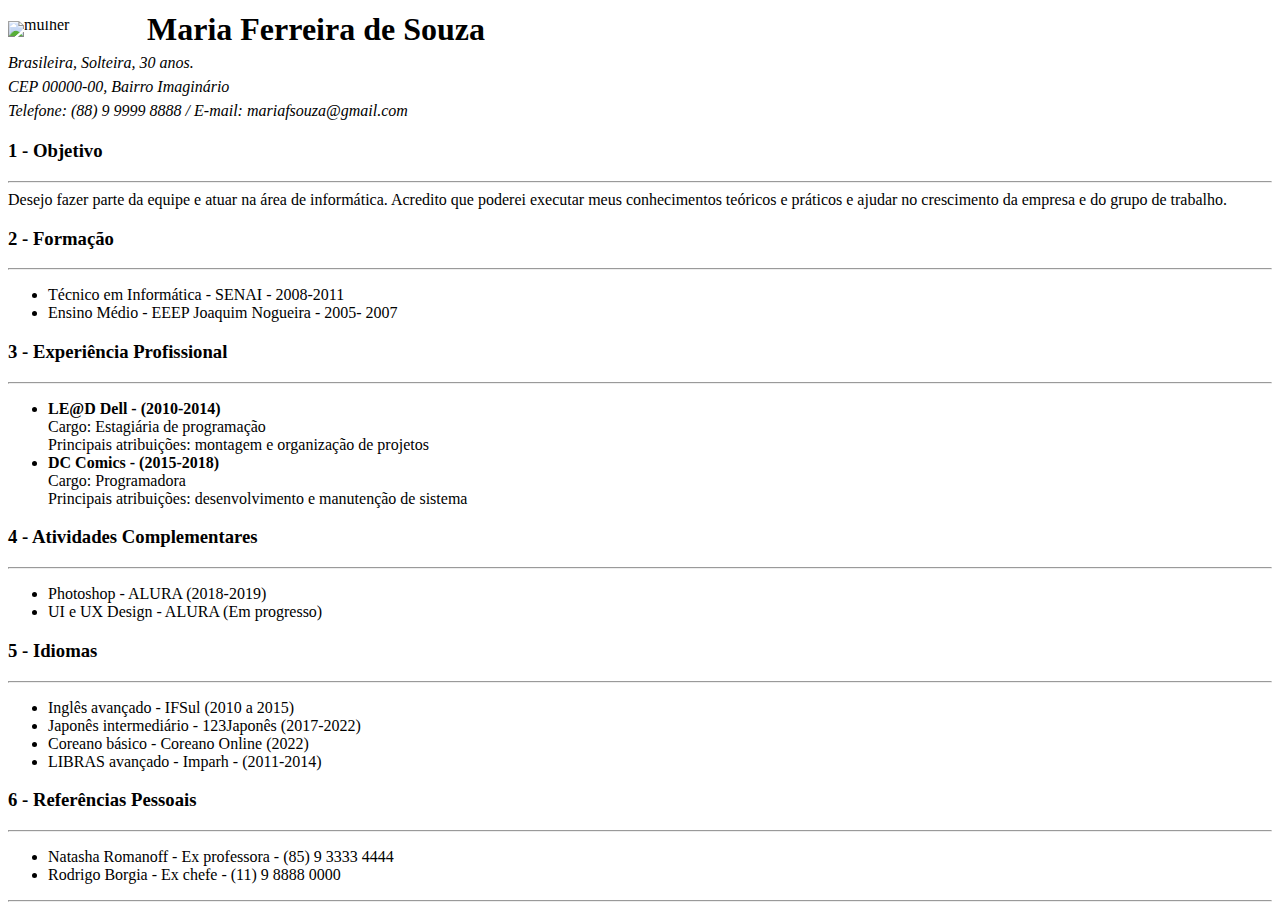
==== curriculo.html @ b86dadec "atualizando codigos" ====
<!DOCTYPE html>
<html lang="pt-br">
<head>
    <meta charset="UTF-8">
    <meta http-equiv="X-UA-Compatible" content="IE=edge">
    <meta name="viewport" content="width=device-width, initial-scale=1.0">
    <title> Currículo </title>
</head>
<body>
    <div id="inf_pessoais" style="line-height: 0.5;margin-bottom: 2%;">
        <img src="https://i.ibb.co/yBHBnT4/mulher.png" alt="mulher" width="10%" style="float: left; margin-right: 1%;"></a>
        <h1>Maria Ferreira de Souza</h1>
        <p><i>Brasileira, Solteira, 30 anos.</i></p>
        <p><i>CEP 00000-00, Bairro Imaginário</i></p>
        <p><i>Telefone: (88) 9 9999 8888 / E-mail: mariafsouza@gmail.com </i></p>
    </div>

    <div id="objetivo">
        <h3>1 - Objetivo</h3>
        <hr>
        Desejo fazer parte da equipe e atuar na área de informática. Acredito que
        poderei executar meus conhecimentos teóricos e práticos e ajudar
        no crescimento da empresa e do grupo de trabalho.  
    </div>

    <div id="formacao">
        <h3>2 - Formação</h3>
        <hr>

        <ul>
            <li>Técnico em Informática - SENAI - 2008-2011</li>
            <li>Ensino Médio - EEEP Joaquim Nogueira - 2005- 2007</li>
        </ul>
    </div>

    <div id="experiencia_profissional">
        <h3>3 - Experiência Profissional</h3>
        <hr>
        <ul>
            <li><b>LE@D Dell - (2010-2014)</b></li>
            Cargo: Estagiária de programação
           <br>Principais atribuições: montagem e organização de projetos 
            
           <li><b>DC Comics - (2015-2018)</b></li>
           Cargo: Programadora
           <br>Principais atribuições: desenvolvimento e manutenção de sistema 
        </ul>
    </div>

    <div id="atividade_complementar">
        <h3>4 - Atividades Complementares</h3>
        <hr>
        <ul>
            <li>Photoshop - ALURA (2018-2019)</li>
            <li>UI e UX Design - ALURA (Em progresso) </li>
           
        </ul>
       
    </div>

    <div id="idiomas">
        <h3>5 - Idiomas</h3>
        <hr>
        <ul>
            <li>Inglês avançado - IFSul (2010 a 2015) </li>
            <li>Japonês intermediário - 123Japonês (2017-2022)</li>
            <li>Coreano básico - Coreano Online (2022)</li>
            <li>LIBRAS avançado - Imparh - (2011-2014)</li>
        </ul>
    </div>

    <div id="ref_pessoais">
        <h3>6 - Referências Pessoais</h3>
        <hr>
        <ul>
            <li> Natasha Romanoff - Ex professora - (85) 9 3333 4444</li>
            <li> Rodrigo Borgia - Ex chefe - (11) 9 8888 0000 </li>
        </ul>
        <hr>
    </div>

</body>
</html>
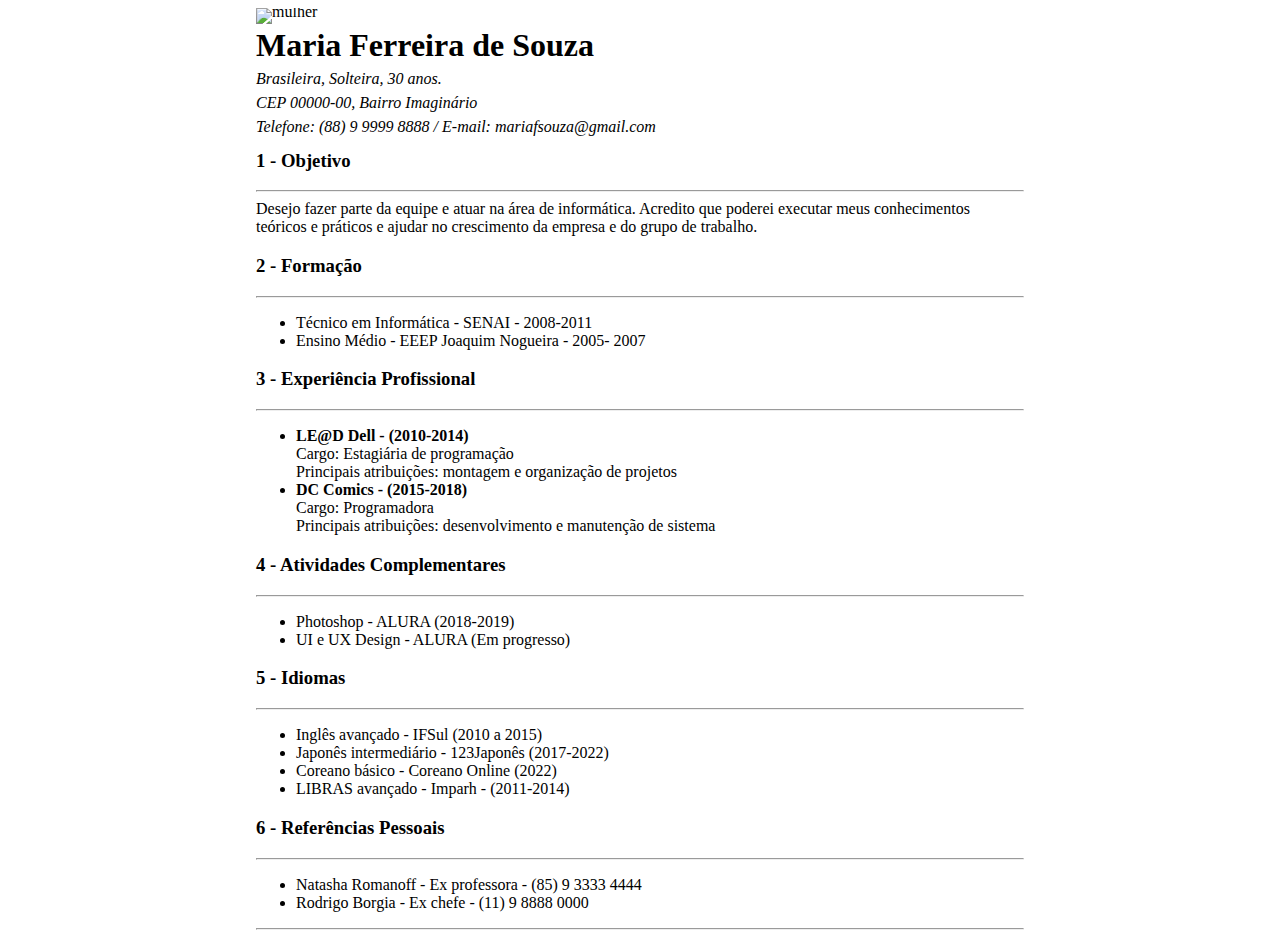
==== commit 2500585e: "atualizando codigo" ====
--- a/curriculo.html
+++ b/curriculo.html
@@ -6,9 +6,10 @@
     <meta name="viewport" content="width=device-width, initial-scale=1.0">
     <title> Currículo </title>
 </head>
-<body>
+<body style="margin-left: 20%; margin-right: 20%">
     <div id="inf_pessoais" style="line-height: 0.5;margin-bottom: 2%;">
-        <img src="https://i.ibb.co/yBHBnT4/mulher.png" alt="mulher" width="10%" style="float: left; margin-right: 1%;"></a>
+        <img src="https://i.ibb.co/yBHBnT4/mulher.png" alt="mulher" width="20%" style="float: left; margin-right: 1%;"></a>
+        <br>
         <h1>Maria Ferreira de Souza</h1>
         <p><i>Brasileira, Solteira, 30 anos.</i></p>
         <p><i>CEP 00000-00, Bairro Imaginário</i></p>
